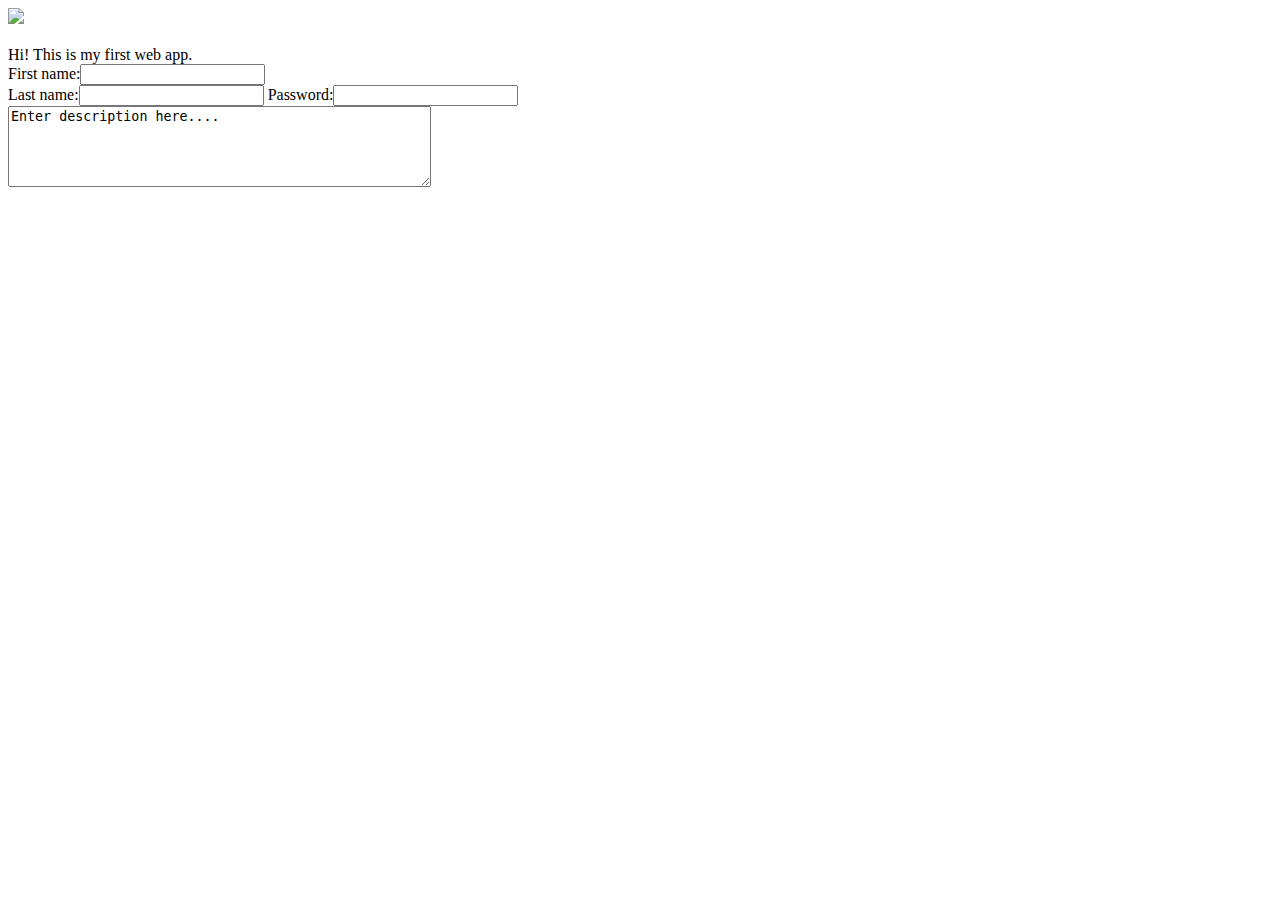
==== ui/index.html @ 06390b7b "[imad-console] Updates ui/index.html" ====
<!doctype html>
<html>
    <head>
        <link href="/ui/style.css" rel="stylesheet" />
    </head>
    <body>
        <div class="center">
            <img src="/ui/madi.png" class="img-medium"/>
        </div>
        <br>
        <div class="center text-big bold">
            Hi! This is my first web app.
        </div>
        <div>
            <form>
First name:<input type="text" name="first_name"/><br>
Last name:<input type="text" name="last_name"/>
Password:<input type="password" name="password" /><br>
<textarea rows="5" cols="50" name="description">
Enter description here....</textarea>

</form>
        </div>
        <script type="text/javascript" src="/ui/main.js">
        </script>
    </body>
</html>
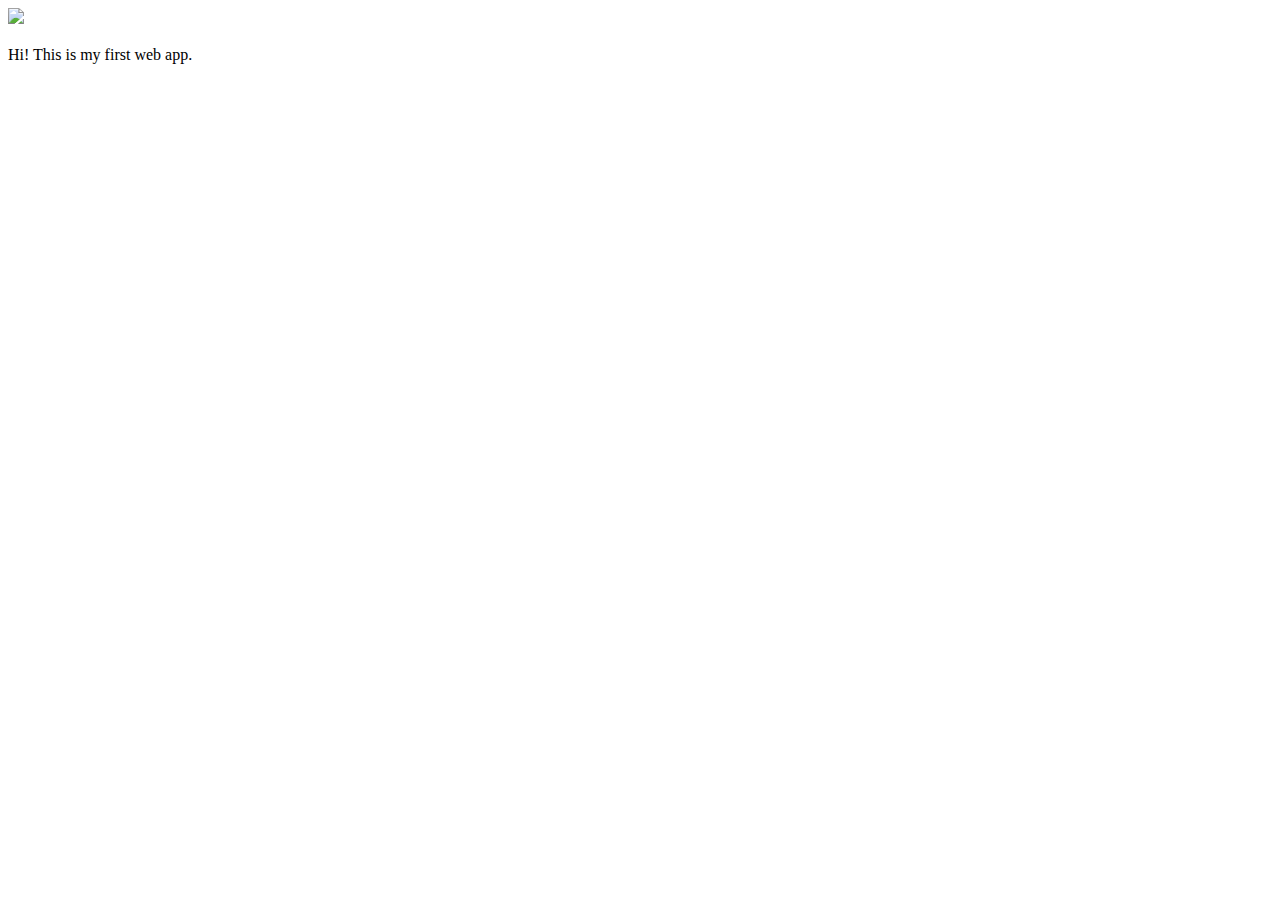
==== commit e23568cb: "[imad-console] Updates ui/index.html" ====
--- a/ui/index.html
+++ b/ui/index.html
@@ -12,15 +12,6 @@
             Hi! This is my first web app.
         </div>
         <div>
-            <form>
-First name:<input type="text" name="first_name"/><br>
-Last name:<input type="text" name="last_name"/>
-Password:<input type="password" name="password" /><br>
-<textarea rows="5" cols="50" name="description">
-Enter description here....</textarea>
-
-</form>
-        </div>
         <script type="text/javascript" src="/ui/main.js">
         </script>
     </body>
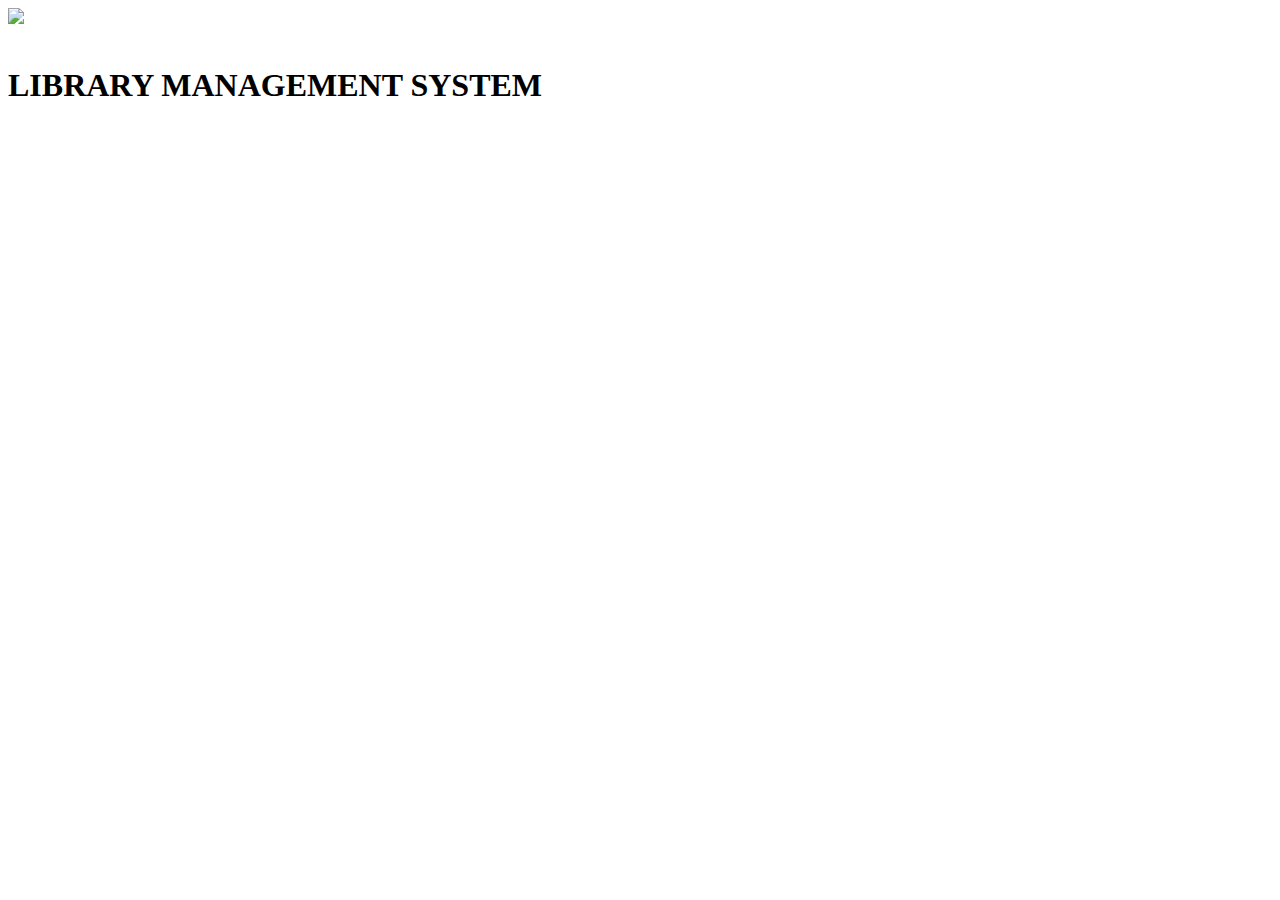
==== commit 99aac95c: "[imad-console] Updates ui/index.html" ====
--- a/ui/index.html
+++ b/ui/index.html
@@ -9,9 +9,9 @@
         </div>
         <br>
         <div class="center text-big bold">
-            Hi! This is my first web app.
+         <h1>LIBRARY MANAGEMENT SYSTEM</h1>
         </div>
-        <div>
+        
         <script type="text/javascript" src="/ui/main.js">
         </script>
     </body>
